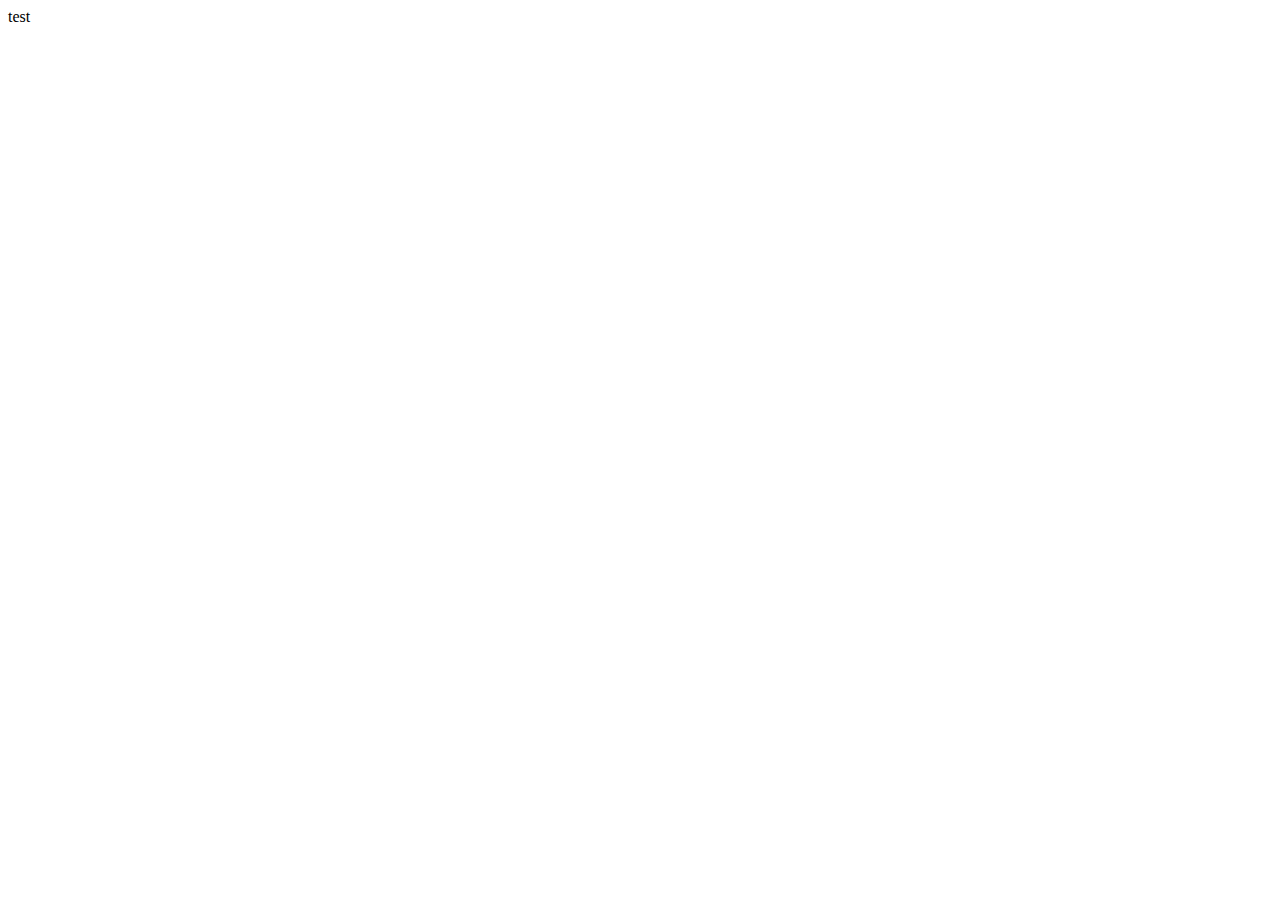
==== index2.html @ 79737b1a "new file index.html created to learn more for fun" ====
<!DOCTYPE html>
<html lang="en">
<head>
    <meta charset="UTF-8">
    <meta name="viewport" content="width=device-width, initial-scale=1.0">
    <meta http-equiv="X-UA-Compatible" content="ie=edge">
    <title>Document</title>
</head>
<body>
    test
</body>
</html>
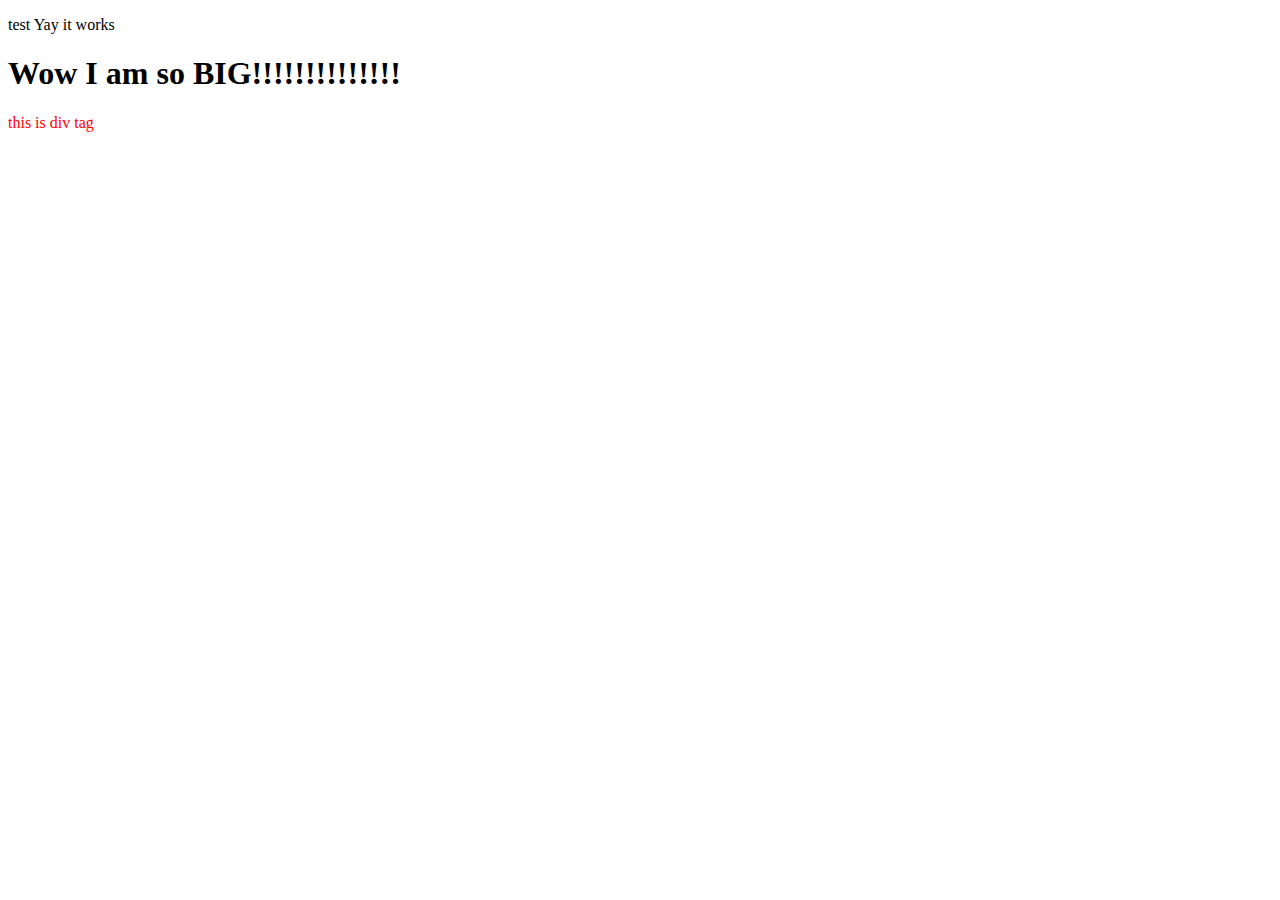
==== commit 9be6e64e: "<div>tag and color compleated" ====
--- a/index2.html
+++ b/index2.html
@@ -7,6 +7,8 @@
     <title>Document</title>
 </head>
 <body>
-    test
+   <p>test Yay it works</p>
+   <h1>Wow I am so BIG!!!!!!!!!!!!!!</h1>
+   <div style="color :red">this is div tag</div> 
 </body>
 </html>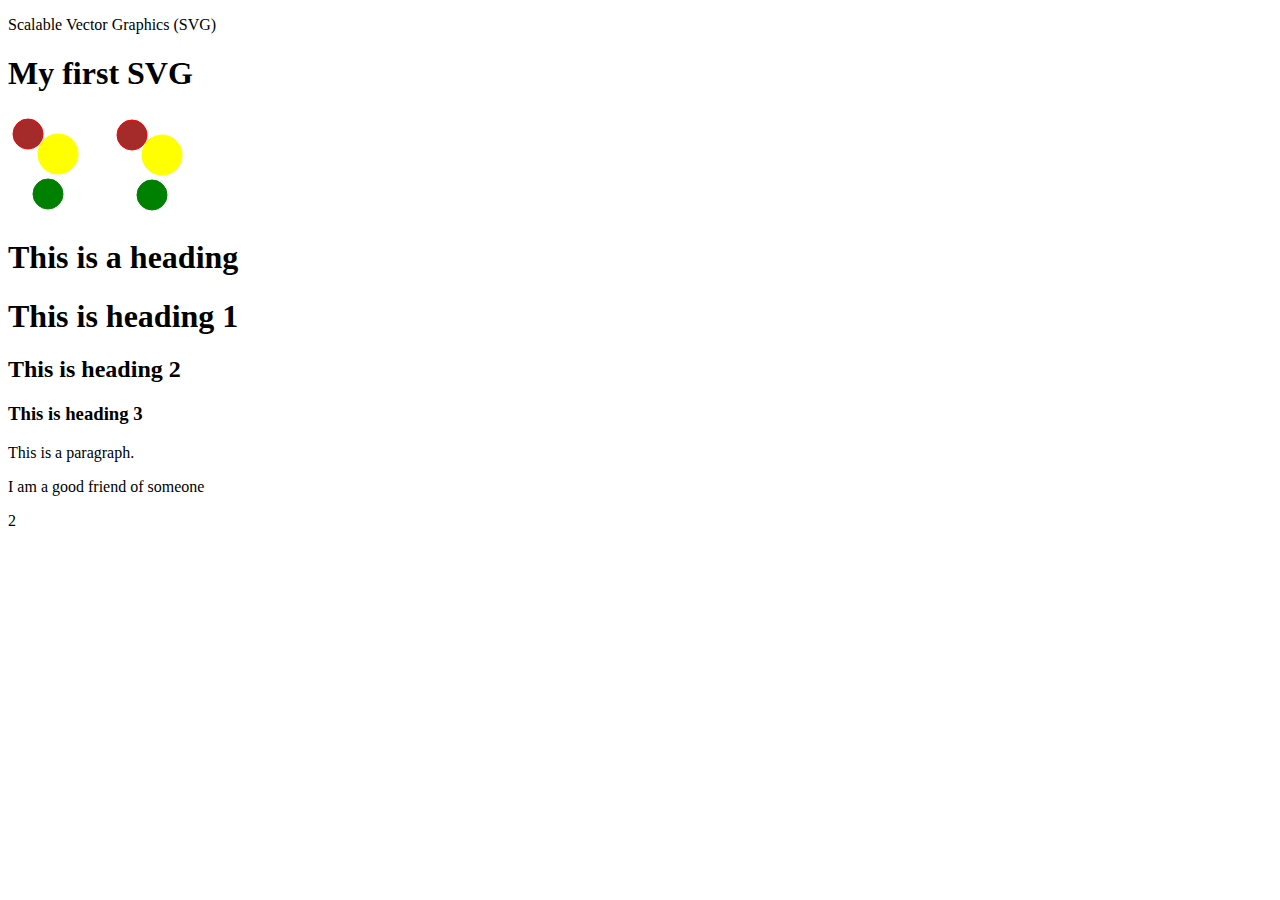
==== commit a960f311: "box four and five created" ====
--- a/index2.html
+++ b/index2.html
@@ -7,8 +7,29 @@
     <title>Document</title>
 </head>
 <body>
-   <p>test Yay it works</p>
-   <h1>Wow I am so BIG!!!!!!!!!!!!!!</h1>
-   <div style="color :red">this is div tag</div> 
-</body>
-</html>+   <p>Scalable Vector Graphics (SVG)</p>
+   <h1>My first SVG</h1>
+   <svg width="100" height="100" >
+   <circle cx="40" cy="80" r="15" stroke="green"
+    strok-width="4" fill="green"  />
+    <circle cx="20" cy="20" r="15" stroke="red"
+    strok-width="4" fill="brown"  />
+    <circle cx="50" cy="40" r="20" stroke="yellow" stroke="brown"
+    strok-width="4" fill="yellow"></circle>
+   </svg>
+   <svg width="99" height="99" >
+    <circle cx="40" cy="80" r="15" stroke="green"
+     strok-width="4" fill="green"  />
+     <circle cx="20" cy="20" r="15" stroke="red"
+     strok-width="4" fill="brown"  />
+     <circle cx="50" cy="40" r="20" stroke="yellow" stroke="brown"
+     strok-width="4" fill="yellow"></circle>
+    </svg>
+   <h1>This is a heading</h1>
+   <h1>This is heading 1</h1>
+   <h2>This is heading 2</h2>
+   <h3>This is heading 3</h3>
+   <p>This is a paragraph.</p>
+   <p>I am a good friend of someone</p>
+</body>2
+</html>
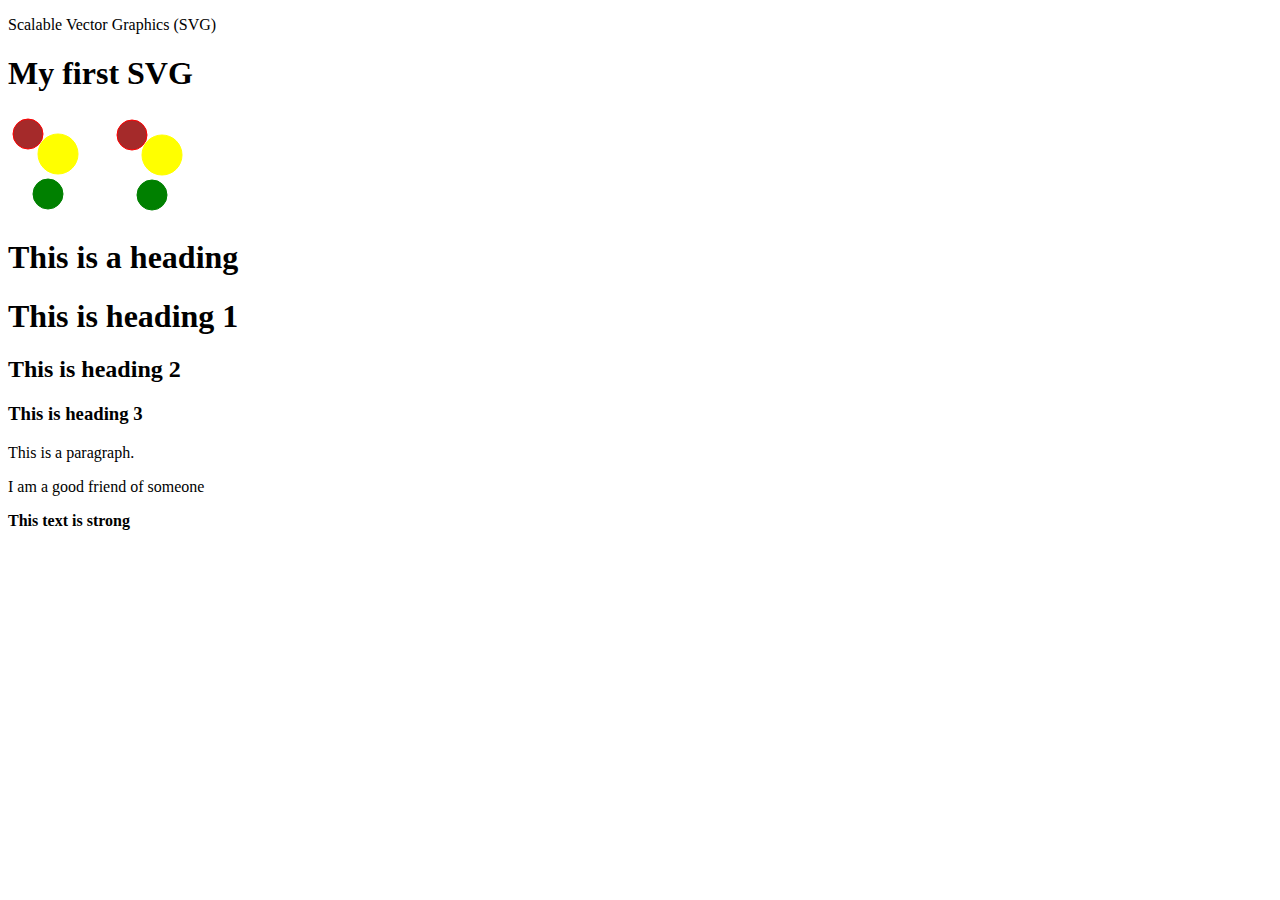
==== commit a07490e6: "family vernda on <h1><p> compleated" ====
--- a/index2.html
+++ b/index2.html
@@ -31,5 +31,6 @@
    <h3>This is heading 3</h3>
    <p>This is a paragraph.</p>
    <p>I am a good friend of someone</p>
-</body>2
-</html>
+   <strong>This text is strong</strong>
+</body>
+</html>